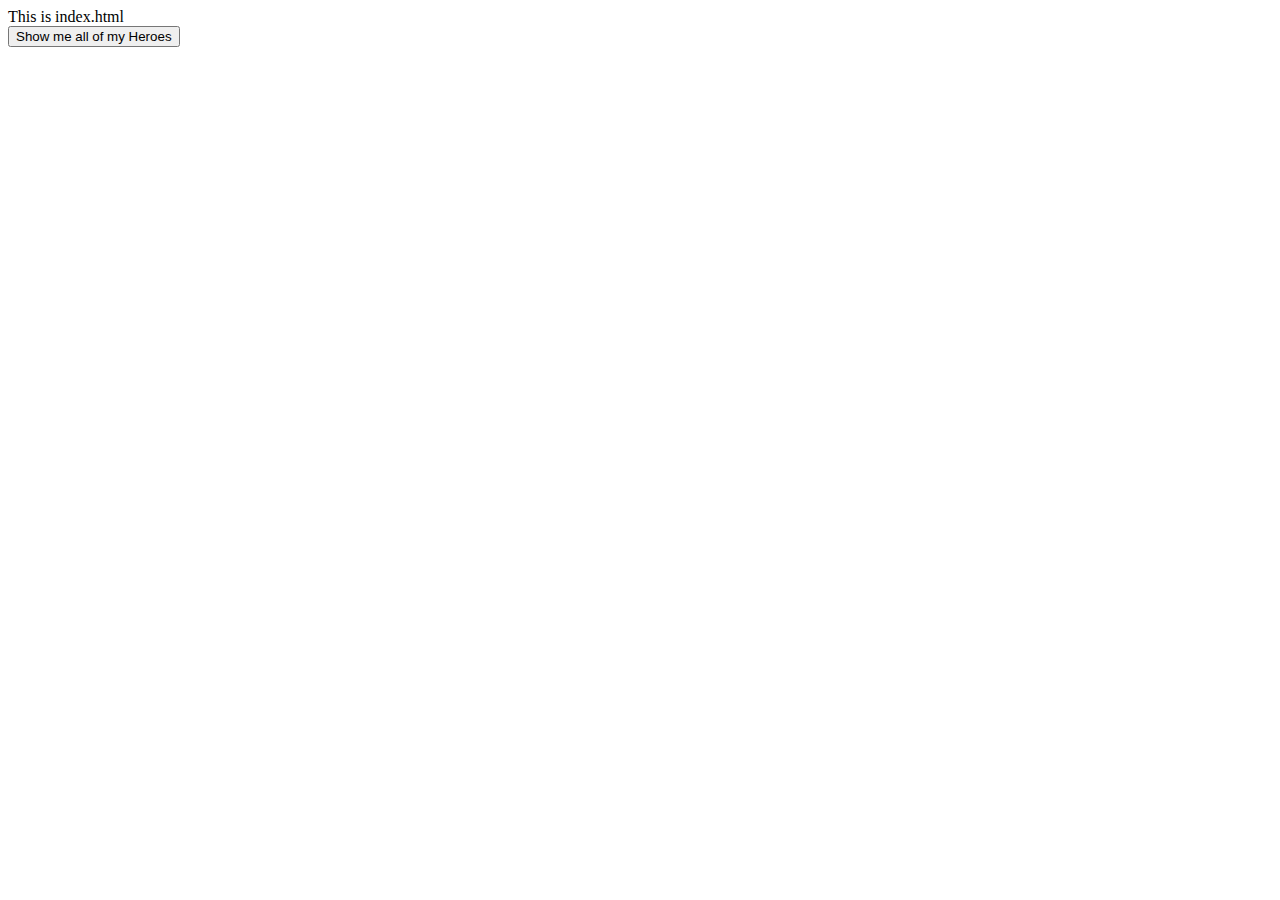
==== src/main/resources/templates/index.html @ cdce695d "Initial commit;" ====
<!DOCTYPE html>
<html lang="en" xmlns:th="http://www.thymeleaf.org">
<head>
    <link rel="stylesheet" href="./css/site.css">
    <meta charset="UTF-8">
    <title>SWGoH team tool</title>
</head>
<body>
    <div>This is index.html</div>
    <input type="button" value="Show me all of my Heroes" onclick="location.href='/myHeroes'">
</body>
</html>
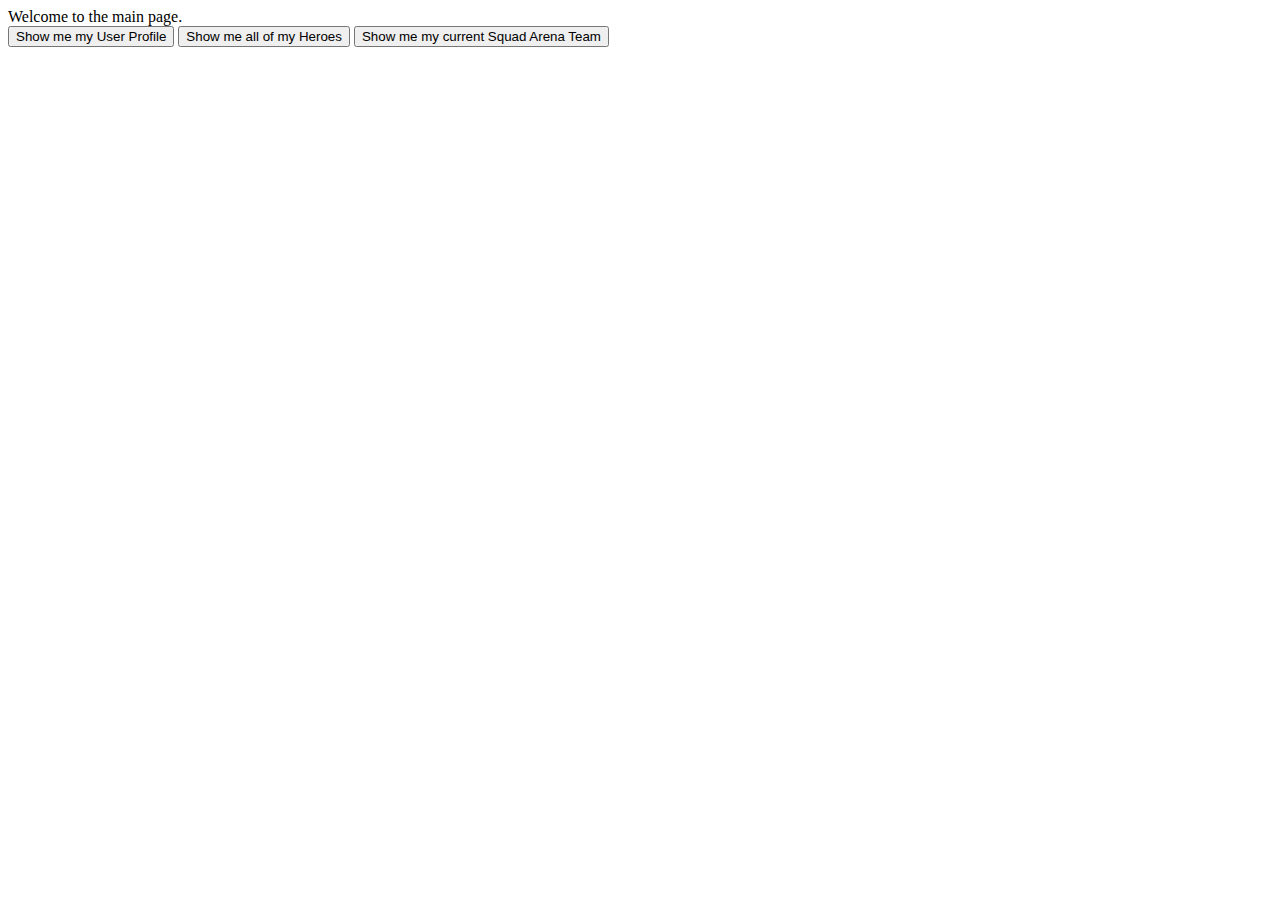
==== commit 7a538bd8: "updates;" ====
--- a/src/main/resources/templates/index.html
+++ b/src/main/resources/templates/index.html
@@ -6,7 +6,9 @@
     <title>SWGoH team tool</title>
 </head>
 <body>
-    <div>This is index.html</div>
+    <div>Welcome to the main page.</div>
+    <input type="button" value="Show me my User Profile" onclick="location.href='/userProfile'">
     <input type="button" value="Show me all of my Heroes" onclick="location.href='/myHeroes'">
+    <input type="button" value="Show me my current Squad Arena Team" onclick="location.href='/squadArena_team'">
 </body>
 </html>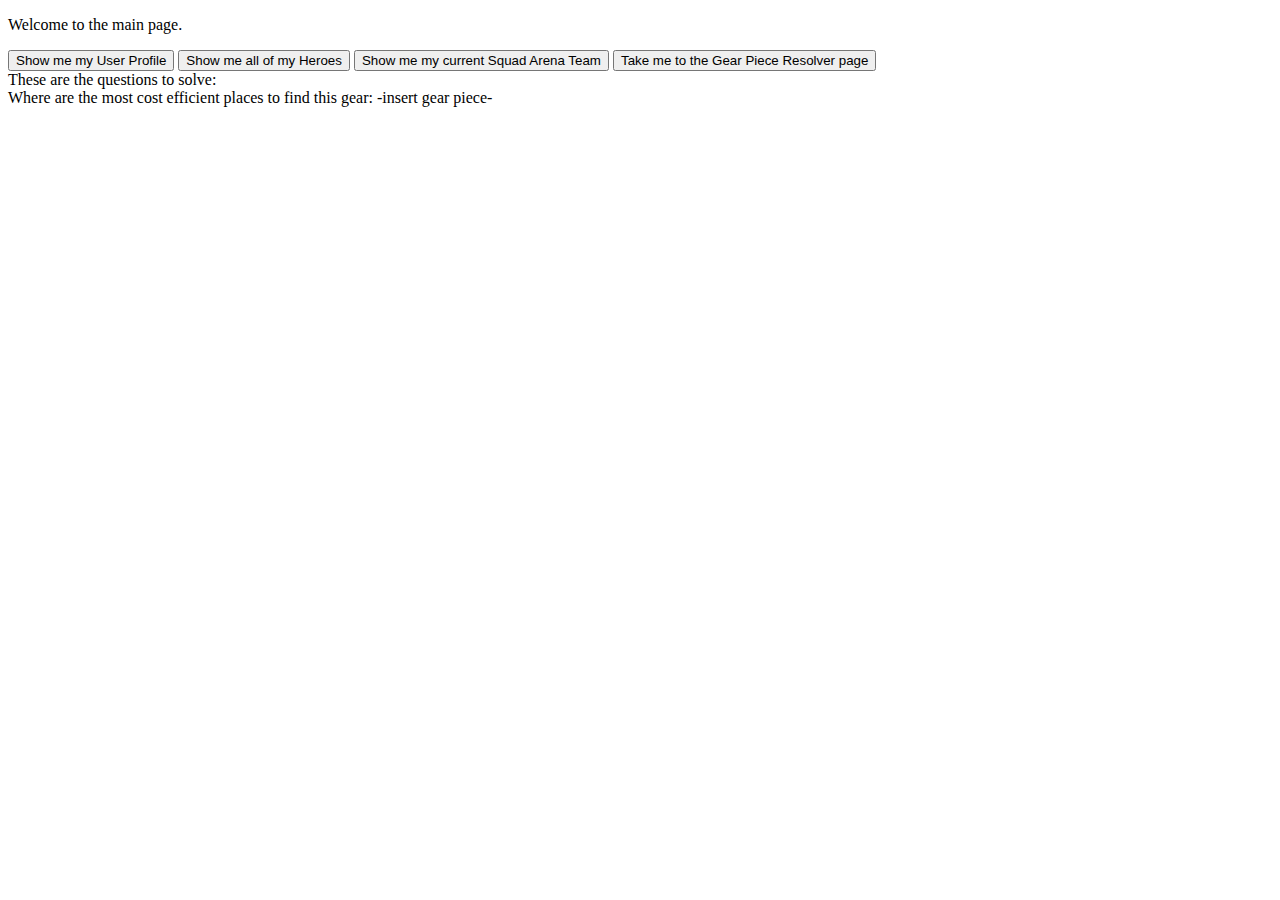
==== commit e3e93e8e: "Creates gear piece resolver tool mapping, objects, and page;  Adds th:text for testing purposes;" ====
--- a/src/main/resources/templates/index.html
+++ b/src/main/resources/templates/index.html
@@ -6,9 +6,15 @@
     <title>SWGoH team tool</title>
 </head>
 <body>
-    <div>Welcome to the main page.</div>
+    <div>
+        <p>Welcome to the main page.</p>
+        <p th:text="some test text"></p>
+    </div>
     <input type="button" value="Show me my User Profile" onclick="location.href='/userProfile'">
     <input type="button" value="Show me all of my Heroes" onclick="location.href='/myHeroes'">
     <input type="button" value="Show me my current Squad Arena Team" onclick="location.href='/squadArena_team'">
+    <input type="button" value="Take me to the Gear Piece Resolver page" onclick="location.href='/gearPieceResolver'">
+    <div>These are the questions to solve:</div>
+    <div>Where are the most cost efficient places to find this gear: -insert gear piece-</div>
 </body>
 </html>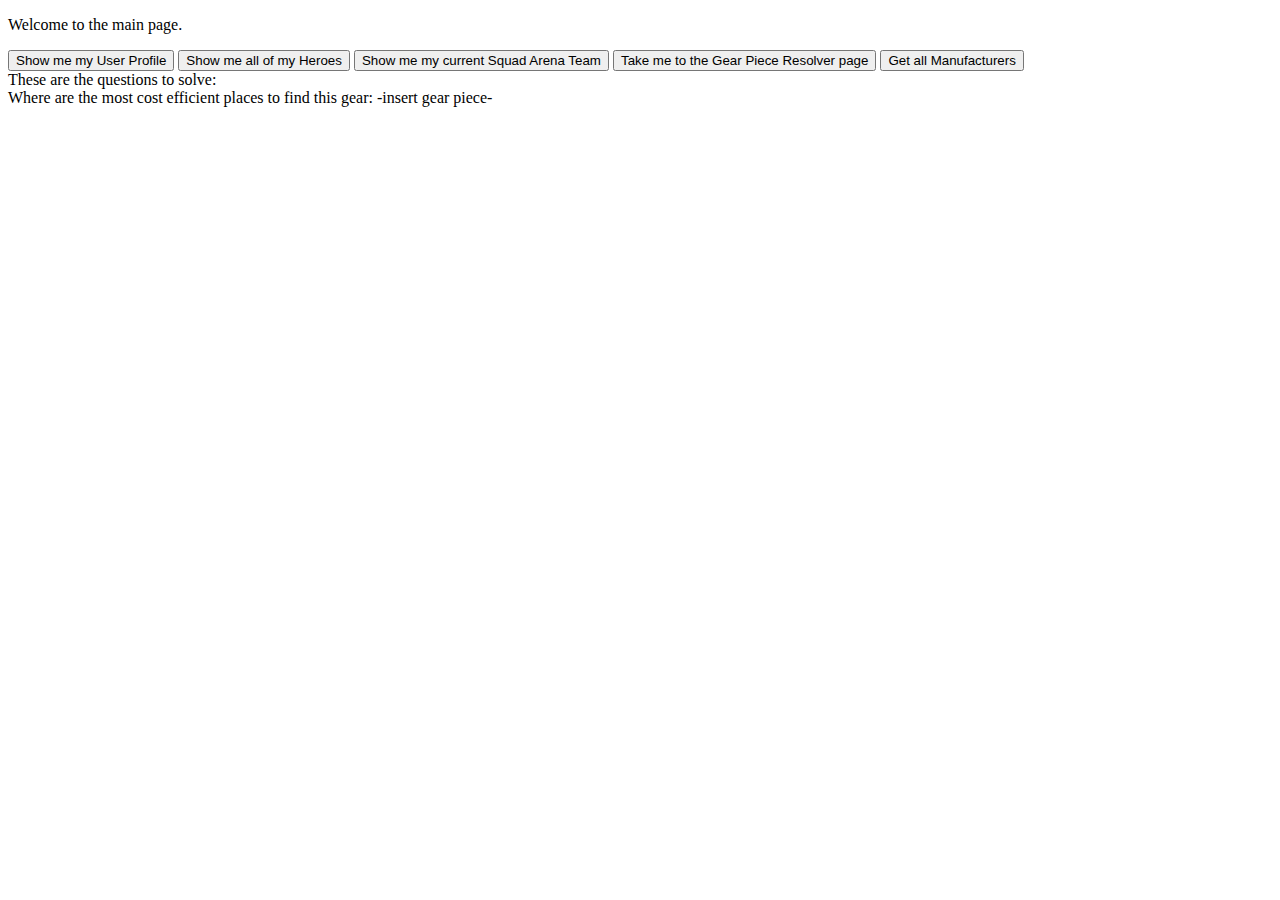
==== commit 93759fa4: "Creates Manufacturer class and html files;  Creates Connection object to retrieve Manufacturer data " ====
--- a/src/main/resources/templates/index.html
+++ b/src/main/resources/templates/index.html
@@ -2,18 +2,20 @@
 <html lang="en" xmlns:th="http://www.thymeleaf.org">
 <head>
     <link rel="stylesheet" href="./css/site.css">
+    <link rel="stylesheet" href="./css/test.css">
     <meta charset="UTF-8">
     <title>SWGoH team tool</title>
 </head>
 <body>
     <div>
         <p>Welcome to the main page.</p>
-        <p th:text="some test text"></p>
+        <div th:include="./tools/test.html"></div>
     </div>
     <input type="button" value="Show me my User Profile" onclick="location.href='/userProfile'">
     <input type="button" value="Show me all of my Heroes" onclick="location.href='/myHeroes'">
     <input type="button" value="Show me my current Squad Arena Team" onclick="location.href='/squadArena_team'">
     <input type="button" value="Take me to the Gear Piece Resolver page" onclick="location.href='/gearPieceResolver'">
+    <input type="button" value="Get all Manufacturers" onclick="location.href='/manufacturers'">
     <div>These are the questions to solve:</div>
     <div>Where are the most cost efficient places to find this gear: -insert gear piece-</div>
 </body>
